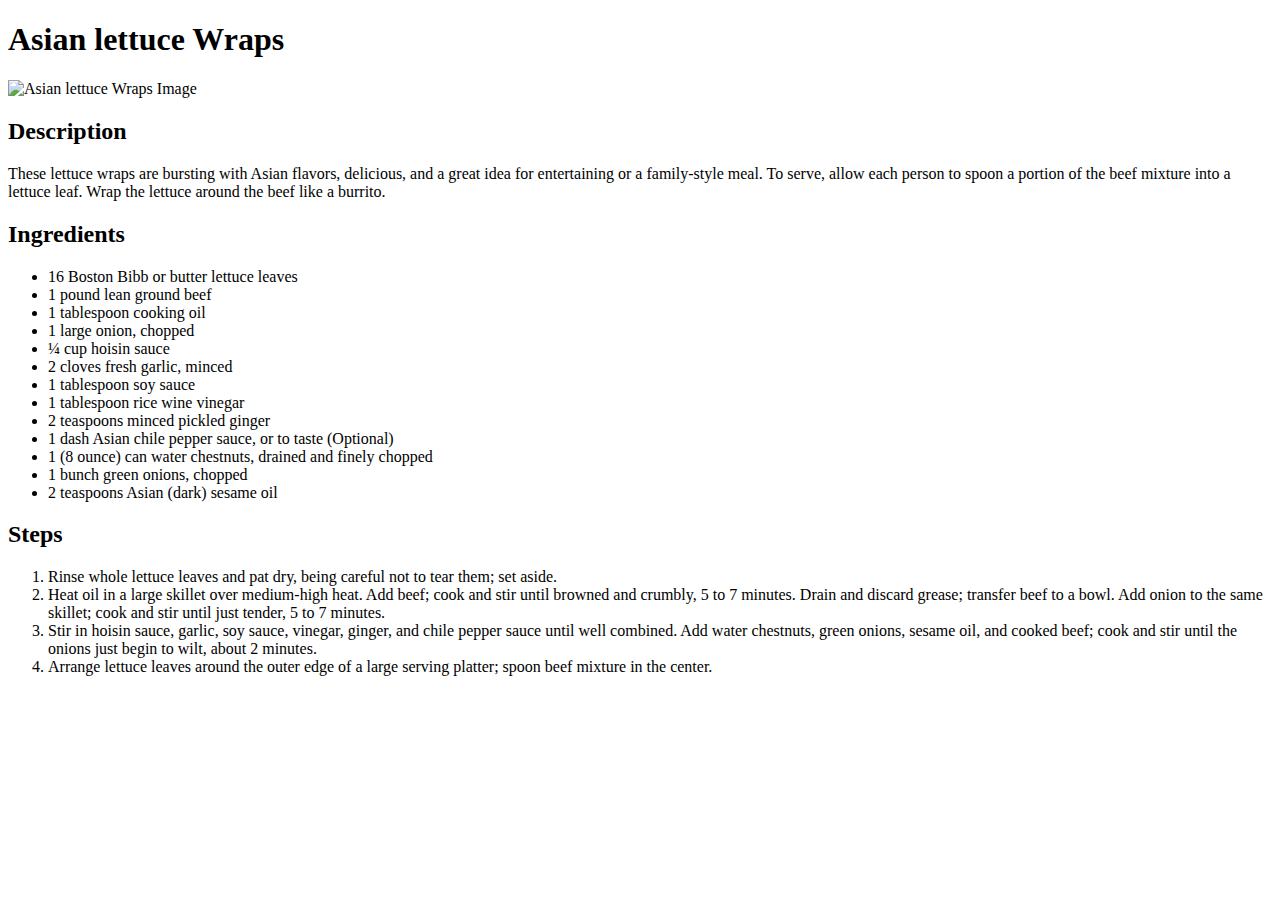
==== recipes/asian-lettuce-wraps.html @ 1717a70a "Add recipes folder which contains recipe page each recipe has title, image, description, ingredients" ====
<!DOCTYPE html>
<html lang="en">

<head>
    <meta charset="UTF-8">
    <meta name="viewport" content="width=device-width, initial-scale=1.0">
    <title>Asian lettuce Wraps</title>
</head>

<body>
    <h1>Asian lettuce Wraps</h1>
    <img src="https://imagesvc.meredithcorp.io/v3/mm/image?url=https%3A%2F%2Fpublic-assets.meredithcorp.io%2Febdcf4f7d07205426c965a7f3edc12b0%2F1656444545image.jpg&q=60&c=sc&orient=true&poi=auto&h=512"
        alt="Asian lettuce Wraps Image">
    <h2>Description</h2>
    <p>These lettuce wraps are bursting with Asian flavors, delicious, and 
        a great idea for entertaining or a family-style meal. 
        To serve, allow each person to spoon a portion of the beef mixture 
        into a lettuce leaf. Wrap the lettuce around
        the beef like a burrito.
    </p>
    <h2>Ingredients</h2>
    <ul>
        <li>16 Boston Bibb or butter lettuce leaves</li>
        <li>1 pound lean ground beef</li>
        <li>1 tablespoon cooking oil</li>
        <li>1 large onion, chopped</li>
        <li>¼ cup hoisin sauce</li>
        <li>2 cloves fresh garlic, minced</li>
        <li>1 tablespoon soy sauce</li>
        <li>1 tablespoon rice wine vinegar</li>
        <li>2 teaspoons minced pickled ginger</li>
        <li>1 dash Asian chile pepper sauce, or to taste (Optional)</li>
        <li>1 (8 ounce) can water chestnuts, drained and finely chopped</li>
        <li>1 bunch green onions, chopped</li>
        <li>2 teaspoons Asian (dark) sesame oil</li>
    </ul>
    <h2>Steps</h2>
    <ol>
        <li>
            Rinse whole lettuce leaves and pat dry, being careful not to 
            tear them; set aside.
        </li>
        <li>
					Heat oil in a large skillet over medium-high heat. Add beef; cook 
					and stir until browned and crumbly, 5 to 7 minutes.
					Drain and discard grease; transfer beef to a bowl. Add onion to the 
					same skillet; cook and stir until just tender, 5 to
					7 minutes.
        </li>
        <li>
					Stir in hoisin sauce, garlic, soy sauce, vinegar, ginger, and chile 
					pepper sauce until well combined. Add water
					chestnuts, green onions, sesame oil, and cooked beef; cook and stir 
					until the onions just begin to wilt, about 2
					minutes.
        </li>
				<li>
					Arrange lettuce leaves around the outer edge of a large serving 
					platter&semi; spoon beef mixture in the center.
				</li>
    </ol>
</body>

</html>
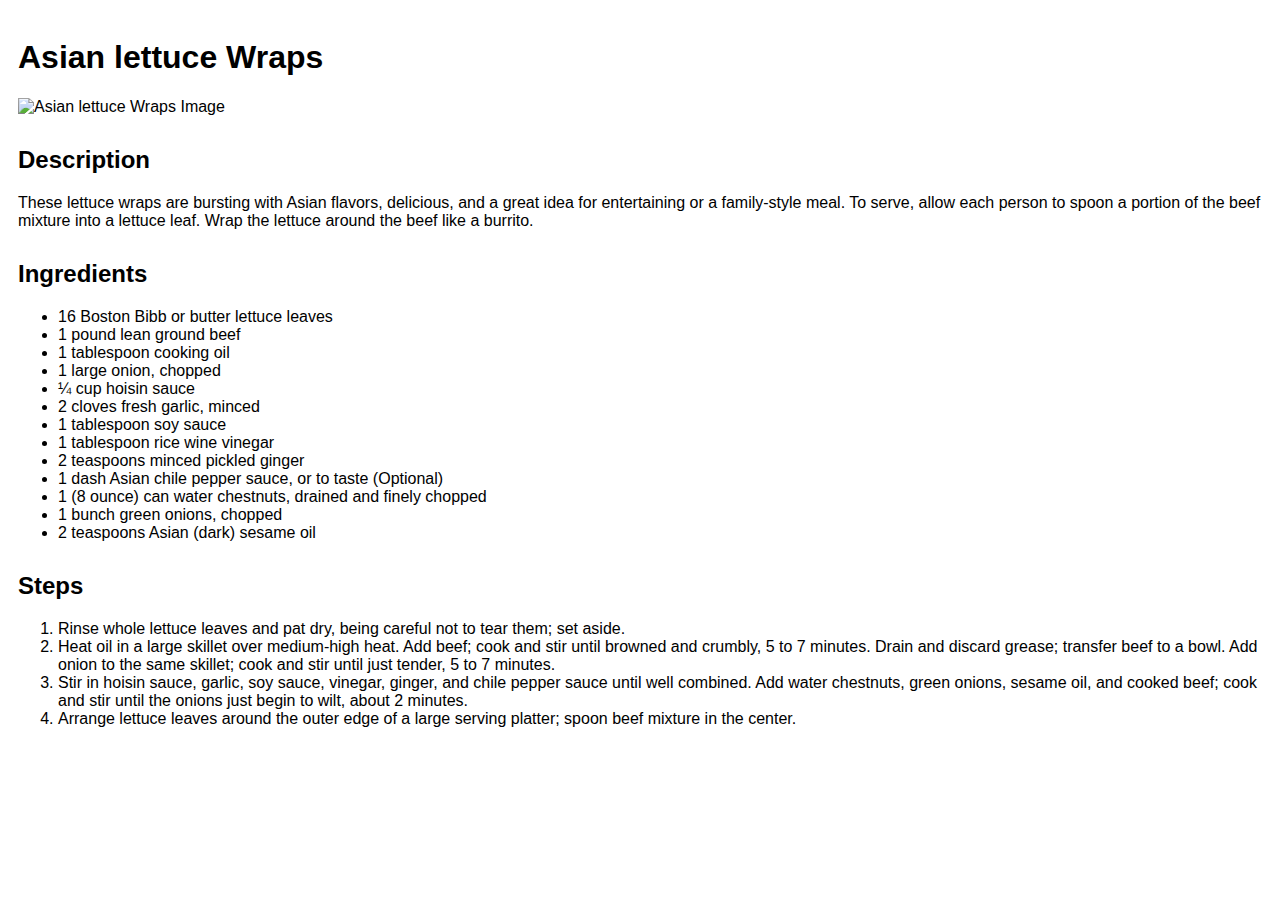
==== commit bcec030a: "Add font style with CSS and wrap description, ingredients, and steps with section tag/element." ====
--- a/recipes/asian-lettuce-wraps.html
+++ b/recipes/asian-lettuce-wraps.html
@@ -5,60 +5,70 @@
     <meta charset="UTF-8">
     <meta name="viewport" content="width=device-width, initial-scale=1.0">
     <title>Asian lettuce Wraps</title>
+    <link rel="stylesheet" href="../style/style.css">
 </head>
 
 <body>
-    <h1>Asian lettuce Wraps</h1>
-    <img src="https://imagesvc.meredithcorp.io/v3/mm/image?url=https%3A%2F%2Fpublic-assets.meredithcorp.io%2Febdcf4f7d07205426c965a7f3edc12b0%2F1656444545image.jpg&q=60&c=sc&orient=true&poi=auto&h=512"
-        alt="Asian lettuce Wraps Image">
-    <h2>Description</h2>
-    <p>These lettuce wraps are bursting with Asian flavors, delicious, and 
-        a great idea for entertaining or a family-style meal. 
-        To serve, allow each person to spoon a portion of the beef mixture 
-        into a lettuce leaf. Wrap the lettuce around
-        the beef like a burrito.
-    </p>
-    <h2>Ingredients</h2>
-    <ul>
-        <li>16 Boston Bibb or butter lettuce leaves</li>
-        <li>1 pound lean ground beef</li>
-        <li>1 tablespoon cooking oil</li>
-        <li>1 large onion, chopped</li>
-        <li>¼ cup hoisin sauce</li>
-        <li>2 cloves fresh garlic, minced</li>
-        <li>1 tablespoon soy sauce</li>
-        <li>1 tablespoon rice wine vinegar</li>
-        <li>2 teaspoons minced pickled ginger</li>
-        <li>1 dash Asian chile pepper sauce, or to taste (Optional)</li>
-        <li>1 (8 ounce) can water chestnuts, drained and finely chopped</li>
-        <li>1 bunch green onions, chopped</li>
-        <li>2 teaspoons Asian (dark) sesame oil</li>
-    </ul>
-    <h2>Steps</h2>
-    <ol>
-        <li>
-            Rinse whole lettuce leaves and pat dry, being careful not to 
-            tear them; set aside.
-        </li>
-        <li>
-					Heat oil in a large skillet over medium-high heat. Add beef; cook 
-					and stir until browned and crumbly, 5 to 7 minutes.
-					Drain and discard grease; transfer beef to a bowl. Add onion to the 
-					same skillet; cook and stir until just tender, 5 to
-					7 minutes.
-        </li>
-        <li>
-					Stir in hoisin sauce, garlic, soy sauce, vinegar, ginger, and chile 
-					pepper sauce until well combined. Add water
-					chestnuts, green onions, sesame oil, and cooked beef; cook and stir 
-					until the onions just begin to wilt, about 2
-					minutes.
-        </li>
-				<li>
-					Arrange lettuce leaves around the outer edge of a large serving 
-					platter&semi; spoon beef mixture in the center.
-				</li>
-    </ol>
+	<h1>Asian lettuce Wraps</h1>
+	<img class="recipe-image" src="https://imagesvc.meredithcorp.io/v3/mm/image?url=https%3A%2F%2Fpublic-assets.meredithcorp.io%2Febdcf4f7d07205426c965a7f3edc12b0%2F1656444545image.jpg&q=60&c=sc&orient=true&poi=auto&h=512"
+			alt="Asian lettuce Wraps Image">
+		
+	<section class="description-section">
+		<h2>Description</h2>
+		<p>These lettuce wraps are bursting with Asian flavors, delicious, and 
+			a great idea for entertaining or a family-style meal. 
+			To serve, allow each person to spoon a portion of the beef mixture 
+			into a lettuce leaf. Wrap the lettuce around
+			the beef like a burrito.
+		</p>
+	</section>
+
+	<section class="ingredients-section">
+		<h2>Ingredients</h2>
+		<ul>
+			<li>16 Boston Bibb or butter lettuce leaves</li>
+			<li>1 pound lean ground beef</li>
+			<li>1 tablespoon cooking oil</li>
+			<li>1 large onion, chopped</li>
+			<li>¼ cup hoisin sauce</li>
+			<li>2 cloves fresh garlic, minced</li>
+			<li>1 tablespoon soy sauce</li>
+			<li>1 tablespoon rice wine vinegar</li>
+			<li>2 teaspoons minced pickled ginger</li>
+			<li>1 dash Asian chile pepper sauce, or to taste (Optional)</li>
+			<li>1 (8 ounce) can water chestnuts, drained and finely chopped</li>
+			<li>1 bunch green onions, chopped</li>
+			<li>2 teaspoons Asian (dark) sesame oil</li>
+		</ul>
+	</section>
+
+	<section class="steps-section">
+	<h2>Steps</h2>
+	<ol>
+		<li>
+				Rinse whole lettuce leaves and pat dry, being careful not to 
+				tear them; set aside.
+		</li>
+		<li>
+			Heat oil in a large skillet over medium-high heat. Add beef; cook 
+			and stir until browned and crumbly, 5 to 7 minutes.
+			Drain and discard grease; transfer beef to a bowl. Add onion to the 
+			same skillet; cook and stir until just tender, 5 to
+			7 minutes.
+		</li>
+		<li>
+			Stir in hoisin sauce, garlic, soy sauce, vinegar, ginger, and chile 
+			pepper sauce until well combined. Add water
+			chestnuts, green onions, sesame oil, and cooked beef; cook and stir 
+			until the onions just begin to wilt, about 2
+			minutes.
+		</li>
+		<li>
+			Arrange lettuce leaves around the outer edge of a large serving 
+			platter&semi; spoon beef mixture in the center.
+		</li>
+	</ol>
+	</section>
 </body>
 
 </html>--- a/style/style.css
+++ b/style/style.css
@@ -0,0 +1,30 @@
+* {
+    font-family: Arial, Helvetica, sans-serif;
+}
+
+body {
+    padding: 10px;
+}
+
+.recipe-list {
+    list-style-type: circle;
+}
+
+.recipe-image {
+    width: 300px;
+    height: 300px;
+    object-fit: cover;
+    object-position: center;
+}
+
+.description-section {
+    margin-top: 30px;
+}
+
+.ingredients-section {
+    margin-top: 30px;
+}
+
+.steps-section {
+    margin-top: 30px;
+}
